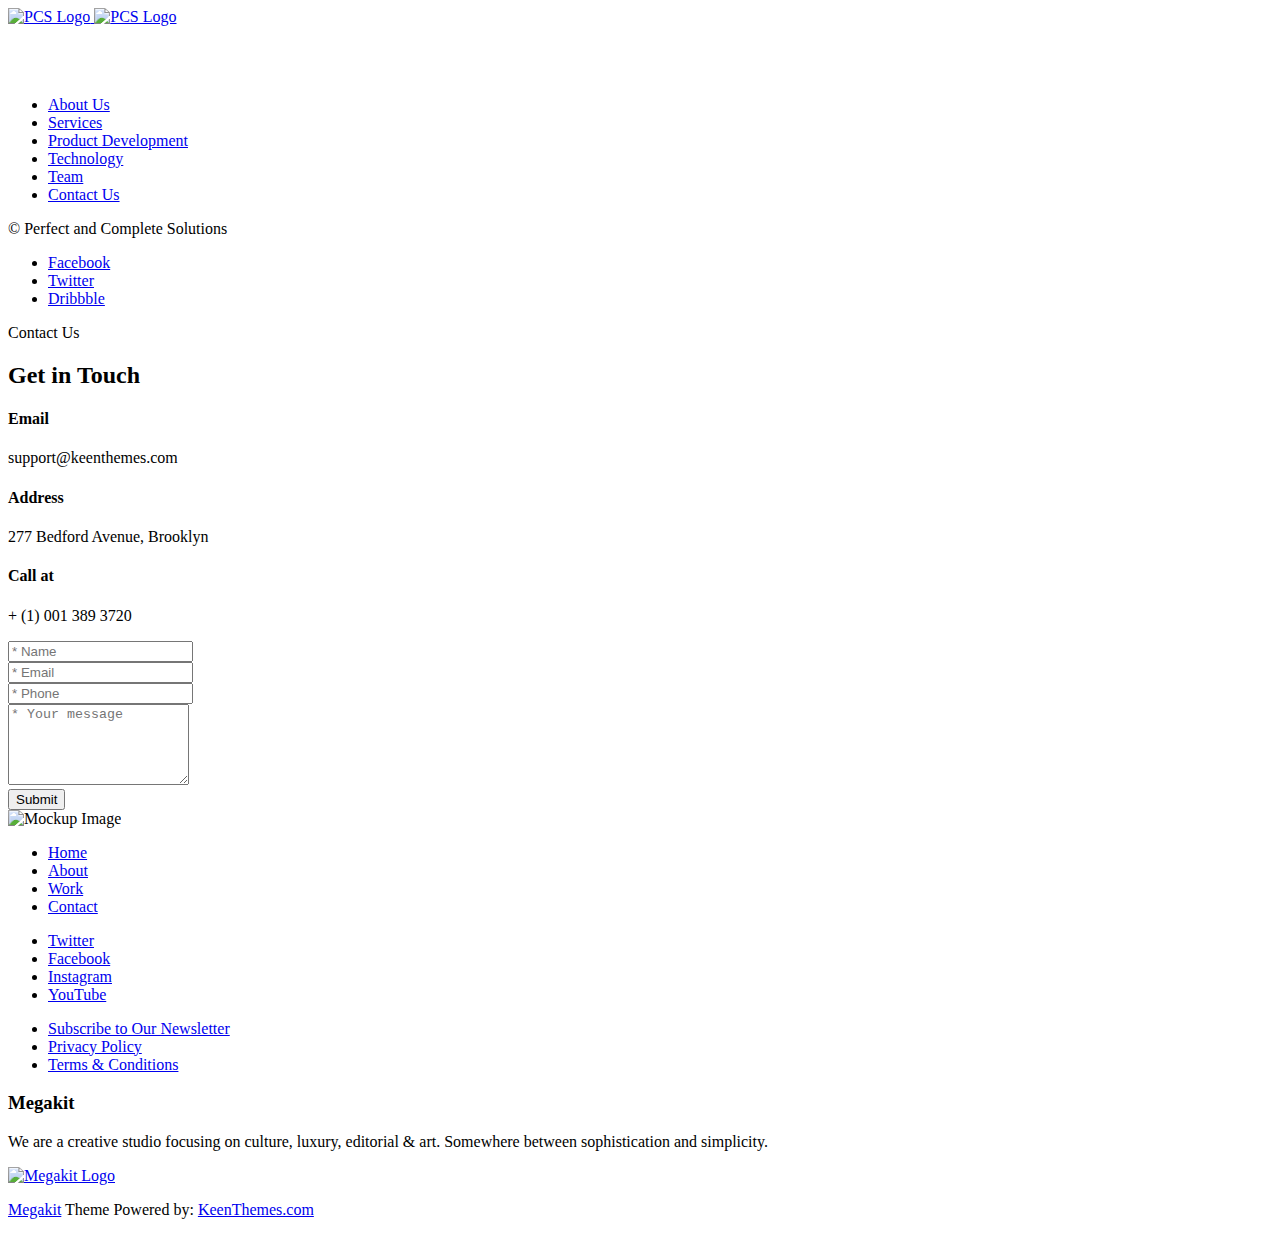
==== contacts.html @ 95cc2e79 "About ProductDev ContactUs and Team" ====
<!DOCTYPE html>
<html lang="en" class="no-js">
    <!-- Begin Head -->
    <head>
        <!-- Basic -->
        <meta charset="utf-8"/>
        <meta name="viewport" content="width=device-width, initial-scale=1, shrink-to-fit=no">
        <meta http-equiv="x-ua-compatible" content="ie=edge">
        <title>Perfect and Complete Solutions</title>
        <meta name="keywords" content="Perfect and Complete Solutions" />
        <meta name="description" content="Perfect and Complete Solutions">
        <meta name="author" content="perfect108.com">

        <!-- Web Fonts -->
        <link href="https://fonts.googleapis.com/css?family=Lato:300,400,400i|Montserrat:400,700" rel="stylesheet">

        <!-- Vendor Styles -->
        <link href="vendor/bootstrap/css/bootstrap.min.css" rel="stylesheet" type="text/css"/>
        <link href="vendor/themify/themify.css" rel="stylesheet" type="text/css"/>
        <link href="vendor/scrollbar/scrollbar.min.css" rel="stylesheet" type="text/css"/>

        <!-- Theme Styles -->
        <link href="css/style.css" rel="stylesheet" type="text/css"/>
        <link href="css/global/global.css" rel="stylesheet" type="text/css"/>

        <!-- Favicon -->
         <link rel="shortcut icon" href="img/pcs-favicon.png" type="image/x-icon">
    </head>
    <!-- End Head -->

    <!-- Body -->
    <body>

        <!--========== HEADER ==========-->
        <header class="navbar-fixed-top s-header js__header-sticky js__header-overlay">
            <!-- Navbar -->
            <div class="s-header__navbar">
                <div class="s-header__container">
                    <div class="s-header__navbar-row">
                        <div class="s-header__navbar-row-col">
                            <!-- Logo -->
                            <div class="s-header__logo">
                                <a href="index.html" class="s-header__logo-link">
                                    <img class="s-header__logo-img s-header__logo-img-default" src="img/pcs-logo.png" alt="PCS Logo">
                                    <img class="s-header__logo-img s-header__logo-img-shrink" src="img/pcs-logo.png" alt="PCS Logo">
                                </a>
                            </div>
                            <!-- End Logo -->
                        </div>
                        <div class="s-header__navbar-row-col">
                            <!-- Trigger -->
                            <a href="javascript:void(0);" class="s-header__trigger js__trigger">
                                <span class="s-header__trigger-icon"></span>
                                <svg x="0rem" y="0rem" width="3.125rem" height="3.125rem" viewbox="0 0 54 54">
                                    <circle fill="transparent" stroke="#fff" stroke-width="1" cx="27" cy="27" r="25" stroke-dasharray="157 157" stroke-dashoffset="157"></circle>
                                </svg>
                            </a>
                            <!-- End Trigger -->
                        </div>
                    </div>
                </div>
            </div>
            <!-- End Navbar -->

            <!-- Overlay -->
            <div class="s-header-bg-overlay js__bg-overlay">
                <!-- Nav -->
                <nav class="s-header__nav js__scrollbar">
                    <div class="container-fluid">
                        <!-- Menu List -->                                
                        <ul class="list-unstyled s-header__nav-menu">
                            <li class="s-header__nav-menu-item"><a class="s-header__nav-menu-link s-header__nav-menu-link-divider" href="about.html">About Us</a></li>
                            <li class="s-header__nav-menu-item"><a class="s-header__nav-menu-link s-header__nav-menu-link-divider" href="services/index.html">Services</a></li>
                            <li class="s-header__nav-menu-item"><a class="s-header__nav-menu-link s-header__nav-menu-link-divider" href="product_development.html">Product Development</a></li>
                            <li class="s-header__nav-menu-item"><a class="s-header__nav-menu-link s-header__nav-menu-link-divider" href="technology/index.html">Technology</a></li>
                            <li class="s-header__nav-menu-item"><a class="s-header__nav-menu-link s-header__nav-menu-link-divider" href="team.html">Team</a></li>
                            <li class="s-header__nav-menu-item"><a class="s-header__nav-menu-link s-header__nav-menu-link-divider" href="contacts.html">Contact Us</a></li>
                        </ul>
                        <!-- End Menu List -->
                    </div>
                </nav>
                <!-- End Nav -->
                
                <!-- Action -->
                <p class="list-inline s-header__action s-header__action--lb">&copy; Perfect and Complete Solutions</p>
                <!-- End Action -->

                <!-- Action -->
                <ul class="list-inline s-header__action s-header__action--rb">
                    <li class="s-header__action-item">
                        <a class="s-header__action-link" href="https://www.behance.net/keenthemes">
                            <i class="g-padding-r-5--xs ti-facebook"></i>
                            <span class="g-display-none--xs g-display-inline-block--sm">Facebook</span>
                        </a>
                    </li>
                    <li class="s-header__action-item">
                        <a class="s-header__action-link" href="https://twitter.com/keenthemes">
                            <i class="g-padding-r-5--xs ti-twitter"></i>
                            <span class="g-display-none--xs g-display-inline-block--sm">Twitter</span>
                        </a>
                    </li>
                    <li class="s-header__action-item">
                        <a class="s-header__action-link" href="https://dribbble.com/keenthemes">
                            <i class="g-padding-r-5--xs ti-dribbble"></i>
                            <span class="g-display-none--xs g-display-inline-block--sm">Dribbble</span>
                        </a>
                    </li>
                </ul>
                <!-- End Action -->
            </div>
            <!-- End Overlay -->
        </header>
        <!--========== END HEADER ==========-->

        <!--========== PAGE CONTENT ==========-->
        <!-- Feedback Form -->
        <div class="g-position--relative g-bg-color--primary">
            <div class="g-container--md g-padding-y-125--xs">
                <div class="g-text-center--xs g-margin-t-50--xs g-margin-b-80--xs">
                    <p class="text-uppercase g-font-size-14--xs g-font-weight--700 g-color--white-opacity g-letter-spacing--2 g-margin-b-25--xs">Contact Us</p>
                    <h2 class="g-font-size-32--xs g-font-size-36--sm g-color--white">Get in Touch</h2>
                </div>
                <div class="row g-row-col--5 g-margin-b-80--xs">
                    <div class="col-xs-4 g-full-width--xs g-margin-b-50--xs g-margin-b-0--sm">
                        <div class="g-text-center--xs">
                            <i class="g-display-block--xs g-font-size-40--xs g-color--white-opacity g-margin-b-30--xs ti-email"></i>
                            <h4 class="g-font-size-18--xs g-color--white g-margin-b-5--xs">Email</h4>
                            <p class="g-color--white-opacity">support@keenthemes.com</p>
                        </div>
                    </div>
                    <div class="col-xs-4 g-full-width--xs g-margin-b-50--xs g-margin-b-0--sm">
                        <div class="g-text-center--xs">
                            <i class="g-display-block--xs g-font-size-40--xs g-color--white-opacity g-margin-b-30--xs ti-map-alt"></i>
                            <h4 class="g-font-size-18--xs g-color--white g-margin-b-5--xs">Address</h4>
                            <p class="g-color--white-opacity">277 Bedford Avenue, Brooklyn</p>
                        </div>
                    </div>
                    <div class="col-xs-4 g-full-width--xs">
                        <div class="g-text-center--xs">
                            <i class="g-display-block--xs g-font-size-40--xs g-color--white-opacity g-margin-b-30--xs ti-headphone-alt"></i>
                            <h4 class="g-font-size-18--xs g-color--white g-margin-b-5--xs">Call at</h4>
                            <p class="g-color--white-opacity">+ (1) 001 389 3720</p>
                        </div>
                    </div>
                </div>
                <form class="center-block g-width-500--sm g-width-550--md">
                    <div class="g-margin-b-30--xs">
                        <input type="text" class="form-control s-form-v3__input" placeholder="* Name">
                    </div>
                    <div class="row g-row-col-5 g-margin-b-50--xs">
                        <div class="col-sm-6 g-margin-b-30--xs g-margin-b-0--md">
                            <input type="email" class="form-control s-form-v3__input" placeholder="* Email">
                        </div>
                        <div class="col-sm-6">
                            <input type="text" class="form-control s-form-v3__input" placeholder="* Phone">
                        </div>
                    </div>
                    <div class="g-margin-b-80--xs">
                        <textarea class="form-control s-form-v3__input" rows="5" placeholder="* Your message"></textarea>
                    </div>
                    <div class="g-text-center--xs">
                        <button type="submit" class="text-uppercase s-btn s-btn--md s-btn--white-bg g-radius--50 g-padding-x-70--xs g-margin-b-20--xs">Submit</button>
                    </div>
                </form>
            </div>
            <img class="s-mockup-v2" src="img/mockups/pencil-01.png" alt="Mockup Image">
        </div>
        <!-- End Feedback Form -->
        <!--========== END PAGE CONTENT ==========-->

        <!--========== FOOTER ==========-->
        <footer class="g-bg-color--dark">
            <!-- Links -->
            <div class="g-hor-divider__dashed--white-opacity-lightest">
                <div class="container g-padding-y-80--xs">
                    <div class="row">
                        <div class="col-sm-2 g-margin-b-20--xs g-margin-b-0--md">
                            <ul class="list-unstyled g-ul-li-tb-5--xs g-margin-b-0--xs">
                                <li><a class="g-font-size-15--xs g-color--white-opacity" href="http://themeforest.net/item/metronic-responsive-admin-dashboard-template/4021469?ref=keenthemes">Home</a></li>
                                <li><a class="g-font-size-15--xs g-color--white-opacity" href="http://themeforest.net/item/metronic-responsive-admin-dashboard-template/4021469?ref=keenthemes">About</a></li>
                                <li><a class="g-font-size-15--xs g-color--white-opacity" href="http://themeforest.net/item/metronic-responsive-admin-dashboard-template/4021469?ref=keenthemes">Work</a></li>
                                <li><a class="g-font-size-15--xs g-color--white-opacity" href="http://themeforest.net/item/metronic-responsive-admin-dashboard-template/4021469?ref=keenthemes">Contact</a></li>
                            </ul>
                        </div>
                        <div class="col-sm-2 g-margin-b-20--xs g-margin-b-0--md">
                            <ul class="list-unstyled g-ul-li-tb-5--xs g-margin-b-0--xs">
                                <li><a class="g-font-size-15--xs g-color--white-opacity" href="http://themeforest.net/item/metronic-responsive-admin-dashboard-template/4021469?ref=keenthemes">Twitter</a></li>
                                <li><a class="g-font-size-15--xs g-color--white-opacity" href="http://themeforest.net/item/metronic-responsive-admin-dashboard-template/4021469?ref=keenthemes">Facebook</a></li>
                                <li><a class="g-font-size-15--xs g-color--white-opacity" href="http://themeforest.net/item/metronic-responsive-admin-dashboard-template/4021469?ref=keenthemes">Instagram</a></li>
                                <li><a class="g-font-size-15--xs g-color--white-opacity" href="http://themeforest.net/item/metronic-responsive-admin-dashboard-template/4021469?ref=keenthemes">YouTube</a></li>
                            </ul>
                        </div>
                        <div class="col-sm-2 g-margin-b-40--xs g-margin-b-0--md">
                            <ul class="list-unstyled g-ul-li-tb-5--xs g-margin-b-0--xs">
                                <li><a class="g-font-size-15--xs g-color--white-opacity" href="http://themeforest.net/item/metronic-responsive-admin-dashboard-template/4021469?ref=keenthemes">Subscribe to Our Newsletter</a></li>
                                <li><a class="g-font-size-15--xs g-color--white-opacity" href="http://themeforest.net/item/metronic-responsive-admin-dashboard-template/4021469?ref=keenthemes">Privacy Policy</a></li>
                                <li><a class="g-font-size-15--xs g-color--white-opacity" href="http://themeforest.net/item/metronic-responsive-admin-dashboard-template/4021469?ref=keenthemes">Terms &amp; Conditions</a></li>
                            </ul>
                        </div>
                        <div class="col-md-4 col-md-offset-2 col-sm-5 col-sm-offset-1 s-footer__logo g-padding-y-50--xs g-padding-y-0--md">
                            <h3 class="g-font-size-18--xs g-color--white">Megakit</h3>
                            <p class="g-color--white-opacity">We are a creative studio focusing on culture, luxury, editorial &amp; art. Somewhere between sophistication and simplicity.</p>
                        </div>
                    </div>
                </div>
            </div>
            <!-- End Links -->

            <!-- Copyright -->
            <div class="container g-padding-y-50--xs">
                <div class="row">
                    <div class="col-xs-6">
                        <a href="index.html">
                            <img class="g-width-100--xs g-height-auto--xs" src="img/logo.png" alt="Megakit Logo">
                        </a>
                    </div>
                    <div class="col-xs-6 g-text-right--xs">
                        <p class="g-font-size-14--xs g-margin-b-0--xs g-color--white-opacity-light"><a href="http://keenthemes.com/preview/Megakit/">Megakit</a> Theme Powered by: <a href="http://www.keenthemes.com/">KeenThemes.com</a></p>
                    </div>
                </div>
            </div>
            <!-- End Copyright -->
        </footer>
        <!--========== END FOOTER ==========-->

        <!-- Back To Top -->
        <a href="javascript:void(0);" class="s-back-to-top js__back-to-top"></a>

        <!--========== JAVASCRIPTS (Load javascripts at bottom, this will reduce page load time) ==========-->
        <!-- Vendor -->
        <script type="text/javascript" src="vendor/jquery.min.js"></script>
        <script type="text/javascript" src="vendor/jquery.migrate.min.js"></script>
        <script type="text/javascript" src="vendor/bootstrap/js/bootstrap.min.js"></script>
        <script type="text/javascript" src="vendor/jquery.smooth-scroll.min.js"></script>
        <script type="text/javascript" src="vendor/jquery.back-to-top.min.js"></script>
        <script type="text/javascript" src="vendor/scrollbar/jquery.scrollbar.min.js"></script>

        <!-- General Components and Settings -->
        <script type="text/javascript" src="js/global.min.js"></script>
        <script type="text/javascript" src="js/components/header-sticky.min.js"></script>
        <script type="text/javascript" src="js/components/scrollbar.min.js"></script>
        <!--========== END JAVASCRIPTS ==========-->

    </body>
    <!-- End Body -->
</html>
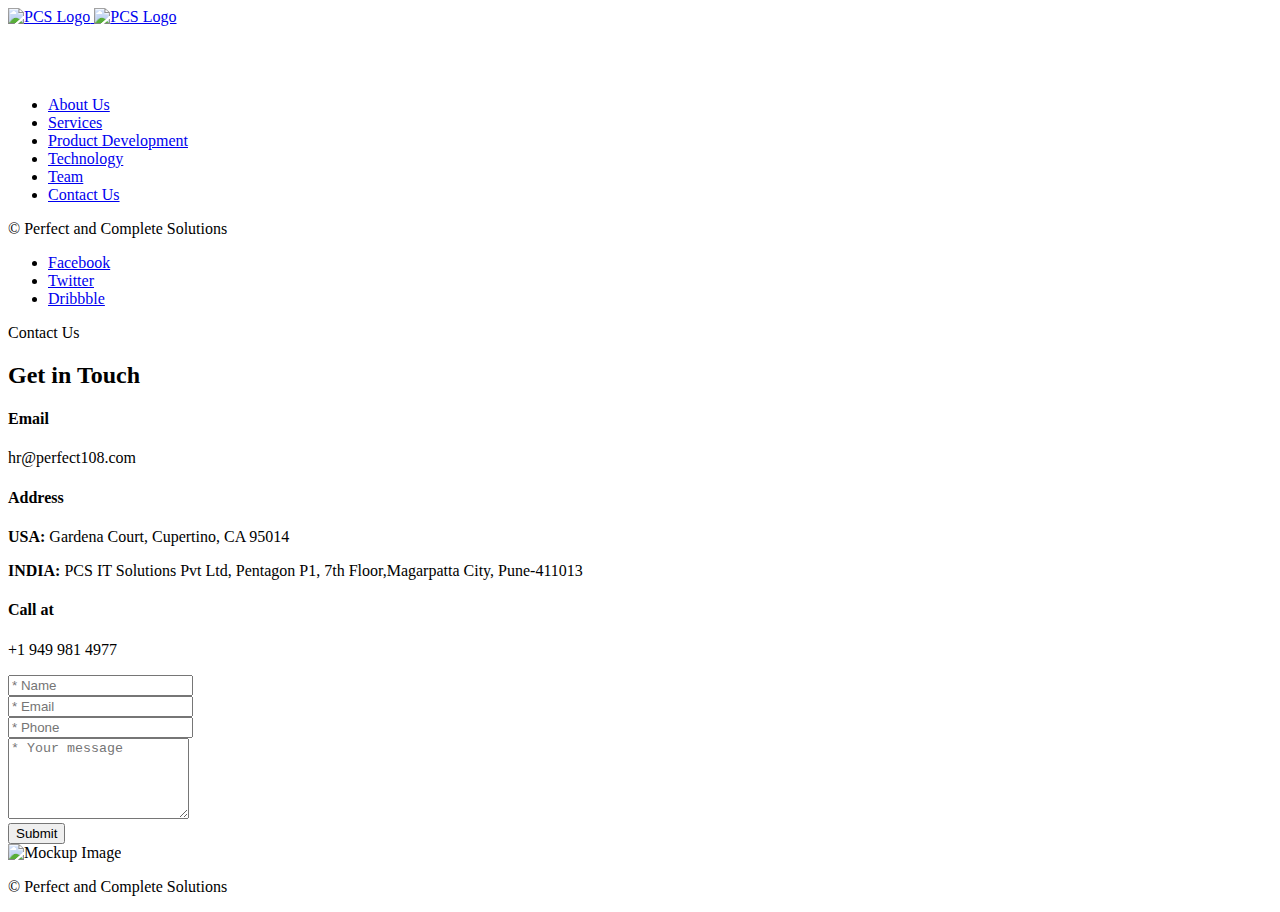
==== commit 98f1f72a: "Contact page dev" ====
--- a/contacts.html
+++ b/contacts.html
@@ -1,246 +1,209 @@
 <!DOCTYPE html>
 <html lang="en" class="no-js">
-    <!-- Begin Head -->
-    <head>
-        <!-- Basic -->
-        <meta charset="utf-8"/>
-        <meta name="viewport" content="width=device-width, initial-scale=1, shrink-to-fit=no">
-        <meta http-equiv="x-ua-compatible" content="ie=edge">
-        <title>Perfect and Complete Solutions</title>
-        <meta name="keywords" content="Perfect and Complete Solutions" />
-        <meta name="description" content="Perfect and Complete Solutions">
-        <meta name="author" content="perfect108.com">
-
-        <!-- Web Fonts -->
-        <link href="https://fonts.googleapis.com/css?family=Lato:300,400,400i|Montserrat:400,700" rel="stylesheet">
-
-        <!-- Vendor Styles -->
-        <link href="vendor/bootstrap/css/bootstrap.min.css" rel="stylesheet" type="text/css"/>
-        <link href="vendor/themify/themify.css" rel="stylesheet" type="text/css"/>
-        <link href="vendor/scrollbar/scrollbar.min.css" rel="stylesheet" type="text/css"/>
-
-        <!-- Theme Styles -->
-        <link href="css/style.css" rel="stylesheet" type="text/css"/>
-        <link href="css/global/global.css" rel="stylesheet" type="text/css"/>
-
-        <!-- Favicon -->
-         <link rel="shortcut icon" href="img/pcs-favicon.png" type="image/x-icon">
-    </head>
-    <!-- End Head -->
-
-    <!-- Body -->
-    <body>
-
-        <!--========== HEADER ==========-->
-        <header class="navbar-fixed-top s-header js__header-sticky js__header-overlay">
-            <!-- Navbar -->
-            <div class="s-header__navbar">
-                <div class="s-header__container">
-                    <div class="s-header__navbar-row">
-                        <div class="s-header__navbar-row-col">
-                            <!-- Logo -->
-                            <div class="s-header__logo">
-                                <a href="index.html" class="s-header__logo-link">
-                                    <img class="s-header__logo-img s-header__logo-img-default" src="img/pcs-logo.png" alt="PCS Logo">
-                                    <img class="s-header__logo-img s-header__logo-img-shrink" src="img/pcs-logo.png" alt="PCS Logo">
-                                </a>
-                            </div>
-                            <!-- End Logo -->
+<!-- Begin Head -->
+
+<head>
+    <!-- Basic -->
+    <meta charset="utf-8" />
+    <meta name="viewport" content="width=device-width, initial-scale=1, shrink-to-fit=no">
+    <meta http-equiv="x-ua-compatible" content="ie=edge">
+    <title>Perfect and Complete Solutions</title>
+    <meta name="keywords" content="Perfect and Complete Solutions" />
+    <meta name="description" content="Perfect and Complete Solutions">
+    <meta name="author" content="perfect108.com">
+
+    <!-- Web Fonts -->
+    <link href="https://fonts.googleapis.com/css?family=Lato:300,400,400i|Montserrat:400,700" rel="stylesheet">
+
+    <!-- Vendor Styles -->
+    <link href="vendor/bootstrap/css/bootstrap.min.css" rel="stylesheet" type="text/css" />
+    <link href="vendor/themify/themify.css" rel="stylesheet" type="text/css" />
+    <link href="vendor/scrollbar/scrollbar.min.css" rel="stylesheet" type="text/css" />
+
+    <!-- Theme Styles -->
+    <link href="css/style.css" rel="stylesheet" type="text/css" />
+    <link href="css/global/global.css" rel="stylesheet" type="text/css" />
+
+    <!-- Favicon -->
+    <link rel="shortcut icon" href="img/pcs-favicon.png" type="image/x-icon">
+</head>
+<!-- End Head -->
+
+<!-- Body -->
+
+<body>
+
+    <!--========== HEADER ==========-->
+    <header class="navbar-fixed-top s-header js__header-sticky js__header-overlay">
+        <!-- Navbar -->
+        <div class="s-header__navbar">
+            <div class="s-header__container">
+                <div class="s-header__navbar-row">
+                    <div class="s-header__navbar-row-col">
+                        <!-- Logo -->
+                        <div class="s-header__logo">
+                            <a href="index.html" class="s-header__logo-link">
+                                <img class="s-header__logo-img s-header__logo-img-default" src="img/pcs-logo.png" alt="PCS Logo">
+                                <img class="s-header__logo-img s-header__logo-img-shrink" src="img/pcs-logo.png" alt="PCS Logo">
+                            </a>
                         </div>
-                        <div class="s-header__navbar-row-col">
-                            <!-- Trigger -->
-                            <a href="javascript:void(0);" class="s-header__trigger js__trigger">
+                        <!-- End Logo -->
+                    </div>
+                    <div class="s-header__navbar-row-col">
+                        <!-- Trigger -->
+                        <a href="javascript:void(0);" class="s-header__trigger js__trigger">
                                 <span class="s-header__trigger-icon"></span>
                                 <svg x="0rem" y="0rem" width="3.125rem" height="3.125rem" viewbox="0 0 54 54">
                                     <circle fill="transparent" stroke="#fff" stroke-width="1" cx="27" cy="27" r="25" stroke-dasharray="157 157" stroke-dashoffset="157"></circle>
                                 </svg>
                             </a>
-                            <!-- End Trigger -->
-                        </div>
-                    </div>
-                </div>
-            </div>
-            <!-- End Navbar -->
-
-            <!-- Overlay -->
-            <div class="s-header-bg-overlay js__bg-overlay">
-                <!-- Nav -->
-                <nav class="s-header__nav js__scrollbar">
-                    <div class="container-fluid">
-                        <!-- Menu List -->                                
-                        <ul class="list-unstyled s-header__nav-menu">
-                            <li class="s-header__nav-menu-item"><a class="s-header__nav-menu-link s-header__nav-menu-link-divider" href="about.html">About Us</a></li>
-                            <li class="s-header__nav-menu-item"><a class="s-header__nav-menu-link s-header__nav-menu-link-divider" href="services/index.html">Services</a></li>
-                            <li class="s-header__nav-menu-item"><a class="s-header__nav-menu-link s-header__nav-menu-link-divider" href="product_development.html">Product Development</a></li>
-                            <li class="s-header__nav-menu-item"><a class="s-header__nav-menu-link s-header__nav-menu-link-divider" href="technology/index.html">Technology</a></li>
-                            <li class="s-header__nav-menu-item"><a class="s-header__nav-menu-link s-header__nav-menu-link-divider" href="team.html">Team</a></li>
-                            <li class="s-header__nav-menu-item"><a class="s-header__nav-menu-link s-header__nav-menu-link-divider" href="contacts.html">Contact Us</a></li>
-                        </ul>
-                        <!-- End Menu List -->
-                    </div>
-                </nav>
-                <!-- End Nav -->
-                
-                <!-- Action -->
-                <p class="list-inline s-header__action s-header__action--lb">&copy; Perfect and Complete Solutions</p>
-                <!-- End Action -->
-
-                <!-- Action -->
-                <ul class="list-inline s-header__action s-header__action--rb">
-                    <li class="s-header__action-item">
-                        <a class="s-header__action-link" href="https://www.behance.net/keenthemes">
+                        <!-- End Trigger -->
+                    </div>
+                </div>
+            </div>
+        </div>
+        <!-- End Navbar -->
+
+        <!-- Overlay -->
+        <div class="s-header-bg-overlay js__bg-overlay">
+            <!-- Nav -->
+            <nav class="s-header__nav js__scrollbar">
+                <div class="container-fluid">
+                    <!-- Menu List -->
+                    <ul class="list-unstyled s-header__nav-menu">
+                        <li class="s-header__nav-menu-item"><a class="s-header__nav-menu-link s-header__nav-menu-link-divider" href="about.html">About Us</a></li>
+                        <li class="s-header__nav-menu-item"><a class="s-header__nav-menu-link s-header__nav-menu-link-divider" href="services/index.html">Services</a></li>
+                        <li class="s-header__nav-menu-item"><a class="s-header__nav-menu-link s-header__nav-menu-link-divider" href="product_development.html">Product Development</a></li>
+                        <li class="s-header__nav-menu-item"><a class="s-header__nav-menu-link s-header__nav-menu-link-divider" href="technology/index.html">Technology</a></li>
+                        <li class="s-header__nav-menu-item"><a class="s-header__nav-menu-link s-header__nav-menu-link-divider" href="team.html">Team</a></li>
+                        <li class="s-header__nav-menu-item"><a class="s-header__nav-menu-link s-header__nav-menu-link-divider" href="contacts.html">Contact Us</a></li>
+                    </ul>
+                    <!-- End Menu List -->
+                </div>
+            </nav>
+            <!-- End Nav -->
+
+            <!-- Action -->
+            <p class="list-inline s-header__action s-header__action--lb">&copy; Perfect and Complete Solutions</p>
+            <!-- End Action -->
+
+            <!-- Action -->
+            <ul class="list-inline s-header__action s-header__action--rb">
+                <li class="s-header__action-item">
+                    <a class="s-header__action-link" href="https://www.behance.net/keenthemes">
                             <i class="g-padding-r-5--xs ti-facebook"></i>
                             <span class="g-display-none--xs g-display-inline-block--sm">Facebook</span>
                         </a>
-                    </li>
-                    <li class="s-header__action-item">
-                        <a class="s-header__action-link" href="https://twitter.com/keenthemes">
+                </li>
+                <li class="s-header__action-item">
+                    <a class="s-header__action-link" href="https://twitter.com/keenthemes">
                             <i class="g-padding-r-5--xs ti-twitter"></i>
                             <span class="g-display-none--xs g-display-inline-block--sm">Twitter</span>
                         </a>
-                    </li>
-                    <li class="s-header__action-item">
-                        <a class="s-header__action-link" href="https://dribbble.com/keenthemes">
+                </li>
+                <li class="s-header__action-item">
+                    <a class="s-header__action-link" href="https://dribbble.com/keenthemes">
                             <i class="g-padding-r-5--xs ti-dribbble"></i>
                             <span class="g-display-none--xs g-display-inline-block--sm">Dribbble</span>
                         </a>
-                    </li>
-                </ul>
-                <!-- End Action -->
-            </div>
-            <!-- End Overlay -->
-        </header>
-        <!--========== END HEADER ==========-->
-
-        <!--========== PAGE CONTENT ==========-->
-        <!-- Feedback Form -->
-        <div class="g-position--relative g-bg-color--primary">
-            <div class="g-container--md g-padding-y-125--xs">
-                <div class="g-text-center--xs g-margin-t-50--xs g-margin-b-80--xs">
-                    <p class="text-uppercase g-font-size-14--xs g-font-weight--700 g-color--white-opacity g-letter-spacing--2 g-margin-b-25--xs">Contact Us</p>
-                    <h2 class="g-font-size-32--xs g-font-size-36--sm g-color--white">Get in Touch</h2>
-                </div>
-                <div class="row g-row-col--5 g-margin-b-80--xs">
-                    <div class="col-xs-4 g-full-width--xs g-margin-b-50--xs g-margin-b-0--sm">
-                        <div class="g-text-center--xs">
-                            <i class="g-display-block--xs g-font-size-40--xs g-color--white-opacity g-margin-b-30--xs ti-email"></i>
-                            <h4 class="g-font-size-18--xs g-color--white g-margin-b-5--xs">Email</h4>
-                            <p class="g-color--white-opacity">support@keenthemes.com</p>
-                        </div>
-                    </div>
-                    <div class="col-xs-4 g-full-width--xs g-margin-b-50--xs g-margin-b-0--sm">
-                        <div class="g-text-center--xs">
-                            <i class="g-display-block--xs g-font-size-40--xs g-color--white-opacity g-margin-b-30--xs ti-map-alt"></i>
-                            <h4 class="g-font-size-18--xs g-color--white g-margin-b-5--xs">Address</h4>
-                            <p class="g-color--white-opacity">277 Bedford Avenue, Brooklyn</p>
-                        </div>
-                    </div>
-                    <div class="col-xs-4 g-full-width--xs">
-                        <div class="g-text-center--xs">
-                            <i class="g-display-block--xs g-font-size-40--xs g-color--white-opacity g-margin-b-30--xs ti-headphone-alt"></i>
-                            <h4 class="g-font-size-18--xs g-color--white g-margin-b-5--xs">Call at</h4>
-                            <p class="g-color--white-opacity">+ (1) 001 389 3720</p>
-                        </div>
-                    </div>
-                </div>
-                <form class="center-block g-width-500--sm g-width-550--md">
-                    <div class="g-margin-b-30--xs">
-                        <input type="text" class="form-control s-form-v3__input" placeholder="* Name">
-                    </div>
-                    <div class="row g-row-col-5 g-margin-b-50--xs">
-                        <div class="col-sm-6 g-margin-b-30--xs g-margin-b-0--md">
-                            <input type="email" class="form-control s-form-v3__input" placeholder="* Email">
-                        </div>
-                        <div class="col-sm-6">
-                            <input type="text" class="form-control s-form-v3__input" placeholder="* Phone">
-                        </div>
-                    </div>
-                    <div class="g-margin-b-80--xs">
-                        <textarea class="form-control s-form-v3__input" rows="5" placeholder="* Your message"></textarea>
-                    </div>
+                </li>
+            </ul>
+            <!-- End Action -->
+        </div>
+        <!-- End Overlay -->
+    </header>
+    <!--========== END HEADER ==========-->
+
+    <!--========== PAGE CONTENT ==========-->
+    <!-- Feedback Form -->
+    <div class="g-position--relative g-bg-color--primary">
+        <div class="g-container--md g-padding-y-125--xs">
+            <div class="g-text-center--xs g-margin-t-50--xs g-margin-b-80--xs">
+                <p class="text-uppercase g-font-size-14--xs g-font-weight--700 g-color--white-opacity g-letter-spacing--2 g-margin-b-25--xs">Contact Us</p>
+                <h2 class="g-font-size-32--xs g-font-size-36--sm g-color--white">Get in Touch</h2>
+            </div>
+            <div class="row g-row-col--5 g-margin-b-80--xs">
+                <div class="col-xs-4 g-full-width--xs g-margin-b-50--xs g-margin-b-0--sm">
                     <div class="g-text-center--xs">
-                        <button type="submit" class="text-uppercase s-btn s-btn--md s-btn--white-bg g-radius--50 g-padding-x-70--xs g-margin-b-20--xs">Submit</button>
-                    </div>
-                </form>
-            </div>
-            <img class="s-mockup-v2" src="img/mockups/pencil-01.png" alt="Mockup Image">
-        </div>
-        <!-- End Feedback Form -->
-        <!--========== END PAGE CONTENT ==========-->
-
-        <!--========== FOOTER ==========-->
-        <footer class="g-bg-color--dark">
-            <!-- Links -->
-            <div class="g-hor-divider__dashed--white-opacity-lightest">
-                <div class="container g-padding-y-80--xs">
-                    <div class="row">
-                        <div class="col-sm-2 g-margin-b-20--xs g-margin-b-0--md">
-                            <ul class="list-unstyled g-ul-li-tb-5--xs g-margin-b-0--xs">
-                                <li><a class="g-font-size-15--xs g-color--white-opacity" href="http://themeforest.net/item/metronic-responsive-admin-dashboard-template/4021469?ref=keenthemes">Home</a></li>
-                                <li><a class="g-font-size-15--xs g-color--white-opacity" href="http://themeforest.net/item/metronic-responsive-admin-dashboard-template/4021469?ref=keenthemes">About</a></li>
-                                <li><a class="g-font-size-15--xs g-color--white-opacity" href="http://themeforest.net/item/metronic-responsive-admin-dashboard-template/4021469?ref=keenthemes">Work</a></li>
-                                <li><a class="g-font-size-15--xs g-color--white-opacity" href="http://themeforest.net/item/metronic-responsive-admin-dashboard-template/4021469?ref=keenthemes">Contact</a></li>
-                            </ul>
-                        </div>
-                        <div class="col-sm-2 g-margin-b-20--xs g-margin-b-0--md">
-                            <ul class="list-unstyled g-ul-li-tb-5--xs g-margin-b-0--xs">
-                                <li><a class="g-font-size-15--xs g-color--white-opacity" href="http://themeforest.net/item/metronic-responsive-admin-dashboard-template/4021469?ref=keenthemes">Twitter</a></li>
-                                <li><a class="g-font-size-15--xs g-color--white-opacity" href="http://themeforest.net/item/metronic-responsive-admin-dashboard-template/4021469?ref=keenthemes">Facebook</a></li>
-                                <li><a class="g-font-size-15--xs g-color--white-opacity" href="http://themeforest.net/item/metronic-responsive-admin-dashboard-template/4021469?ref=keenthemes">Instagram</a></li>
-                                <li><a class="g-font-size-15--xs g-color--white-opacity" href="http://themeforest.net/item/metronic-responsive-admin-dashboard-template/4021469?ref=keenthemes">YouTube</a></li>
-                            </ul>
-                        </div>
-                        <div class="col-sm-2 g-margin-b-40--xs g-margin-b-0--md">
-                            <ul class="list-unstyled g-ul-li-tb-5--xs g-margin-b-0--xs">
-                                <li><a class="g-font-size-15--xs g-color--white-opacity" href="http://themeforest.net/item/metronic-responsive-admin-dashboard-template/4021469?ref=keenthemes">Subscribe to Our Newsletter</a></li>
-                                <li><a class="g-font-size-15--xs g-color--white-opacity" href="http://themeforest.net/item/metronic-responsive-admin-dashboard-template/4021469?ref=keenthemes">Privacy Policy</a></li>
-                                <li><a class="g-font-size-15--xs g-color--white-opacity" href="http://themeforest.net/item/metronic-responsive-admin-dashboard-template/4021469?ref=keenthemes">Terms &amp; Conditions</a></li>
-                            </ul>
-                        </div>
-                        <div class="col-md-4 col-md-offset-2 col-sm-5 col-sm-offset-1 s-footer__logo g-padding-y-50--xs g-padding-y-0--md">
-                            <h3 class="g-font-size-18--xs g-color--white">Megakit</h3>
-                            <p class="g-color--white-opacity">We are a creative studio focusing on culture, luxury, editorial &amp; art. Somewhere between sophistication and simplicity.</p>
-                        </div>
-                    </div>
-                </div>
-            </div>
-            <!-- End Links -->
-
-            <!-- Copyright -->
-            <div class="container g-padding-y-50--xs">
-                <div class="row">
-                    <div class="col-xs-6">
-                        <a href="index.html">
-                            <img class="g-width-100--xs g-height-auto--xs" src="img/logo.png" alt="Megakit Logo">
-                        </a>
-                    </div>
-                    <div class="col-xs-6 g-text-right--xs">
-                        <p class="g-font-size-14--xs g-margin-b-0--xs g-color--white-opacity-light"><a href="http://keenthemes.com/preview/Megakit/">Megakit</a> Theme Powered by: <a href="http://www.keenthemes.com/">KeenThemes.com</a></p>
-                    </div>
-                </div>
-            </div>
-            <!-- End Copyright -->
-        </footer>
-        <!--========== END FOOTER ==========-->
-
-        <!-- Back To Top -->
-        <a href="javascript:void(0);" class="s-back-to-top js__back-to-top"></a>
-
-        <!--========== JAVASCRIPTS (Load javascripts at bottom, this will reduce page load time) ==========-->
-        <!-- Vendor -->
-        <script type="text/javascript" src="vendor/jquery.min.js"></script>
-        <script type="text/javascript" src="vendor/jquery.migrate.min.js"></script>
-        <script type="text/javascript" src="vendor/bootstrap/js/bootstrap.min.js"></script>
-        <script type="text/javascript" src="vendor/jquery.smooth-scroll.min.js"></script>
-        <script type="text/javascript" src="vendor/jquery.back-to-top.min.js"></script>
-        <script type="text/javascript" src="vendor/scrollbar/jquery.scrollbar.min.js"></script>
-
-        <!-- General Components and Settings -->
-        <script type="text/javascript" src="js/global.min.js"></script>
-        <script type="text/javascript" src="js/components/header-sticky.min.js"></script>
-        <script type="text/javascript" src="js/components/scrollbar.min.js"></script>
-        <!--========== END JAVASCRIPTS ==========-->
-
-    </body>
-    <!-- End Body -->
-</html>
+                        <i class="g-display-block--xs g-font-size-40--xs g-color--white-opacity g-margin-b-30--xs ti-email"></i>
+                        <h4 class="g-font-size-18--xs g-color--white g-margin-b-5--xs">Email</h4>
+                        <p class="g-color--white-opacity">hr@perfect108.com</p>
+                    </div>
+                </div>
+                <div class="col-xs-4 g-full-width--xs g-margin-b-50--xs g-margin-b-0--sm">
+                    <div class="g-text-center--xs">
+                        <i class="g-display-block--xs g-font-size-40--xs g-color--white-opacity g-margin-b-30--xs ti-map-alt"></i>
+                        <h4 class="g-font-size-18--xs g-color--white g-margin-b-5--xs">Address</h4>
+                        <p class="g-color--white-opacity"><strong>USA: </strong>Gardena Court, Cupertino, CA 95014</p>
+                        <p class="g-color--white-opacity"><strong>INDIA: </strong>PCS IT Solutions Pvt Ltd, Pentagon P1, 7th Floor,Magarpatta City, Pune-411013</p>
+                    </div>
+                </div>
+                <div class="col-xs-4 g-full-width--xs">
+                    <div class="g-text-center--xs">
+                        <i class="g-display-block--xs g-font-size-40--xs g-color--white-opacity g-margin-b-30--xs ti-headphone-alt"></i>
+                        <h4 class="g-font-size-18--xs g-color--white g-margin-b-5--xs">Call at</h4>
+                        <p class="g-color--white-opacity">+1 949 981 4977 </p>
+                    </div>
+                </div>
+            </div>
+            <form class="center-block g-width-500--sm g-width-550--md">
+                <div class="g-margin-b-30--xs">
+                    <input type="text" class="form-control s-form-v3__input" placeholder="* Name">
+                </div>
+                <div class="row g-row-col-5 g-margin-b-50--xs">
+                    <div class="col-sm-6 g-margin-b-30--xs g-margin-b-0--md">
+                        <input type="email" class="form-control s-form-v3__input" placeholder="* Email">
+                    </div>
+                    <div class="col-sm-6">
+                        <input type="text" class="form-control s-form-v3__input" placeholder="* Phone">
+                    </div>
+                </div>
+                <div class="g-margin-b-80--xs">
+                    <textarea class="form-control s-form-v3__input" rows="5" placeholder="* Your message"></textarea>
+                </div>
+                <div class="g-text-center--xs">
+                    <button type="submit" class="text-uppercase s-btn s-btn--md s-btn--white-bg g-radius--50 g-padding-x-70--xs g-margin-b-20--xs">Submit</button>
+                </div>
+            </form>
+        </div>
+        <img class="s-mockup-v2" src="img/mockups/pencil-01.png" alt="Mockup Image">
+    </div>
+    <!-- End Feedback Form -->
+    <!--========== END PAGE CONTENT ==========-->
+
+    <!--========== FOOTER ==========-->
+    <footer class="g-bg-color--dark">
+        <!-- Copyright -->
+        <div class="container ">
+            <div class="row">
+                <div class="col-xs-6 pd-footer">
+                    <p>&copy; Perfect and Complete Solutions</p>
+                </div>
+            </div>
+        </div>
+        <!-- End Copyright -->
+    </footer>
+    <!--========== END FOOTER ==========-->
+
+    <!-- Back To Top -->
+    <a href="javascript:void(0);" class="s-back-to-top js__back-to-top"></a>
+
+    <!--========== JAVASCRIPTS (Load javascripts at bottom, this will reduce page load time) ==========-->
+    <!-- Vendor -->
+    <script type="text/javascript" src="vendor/jquery.min.js"></script>
+    <script type="text/javascript" src="vendor/jquery.migrate.min.js"></script>
+    <script type="text/javascript" src="vendor/bootstrap/js/bootstrap.min.js"></script>
+    <script type="text/javascript" src="vendor/jquery.smooth-scroll.min.js"></script>
+    <script type="text/javascript" src="vendor/jquery.back-to-top.min.js"></script>
+    <script type="text/javascript" src="vendor/scrollbar/jquery.scrollbar.min.js"></script>
+
+    <!-- General Components and Settings -->
+    <script type="text/javascript" src="js/global.min.js"></script>
+    <script type="text/javascript" src="js/components/header-sticky.min.js"></script>
+    <script type="text/javascript" src="js/components/scrollbar.min.js"></script>
+    <!--========== END JAVASCRIPTS ==========-->
+
+</body>
+<!-- End Body -->
+
+</html>